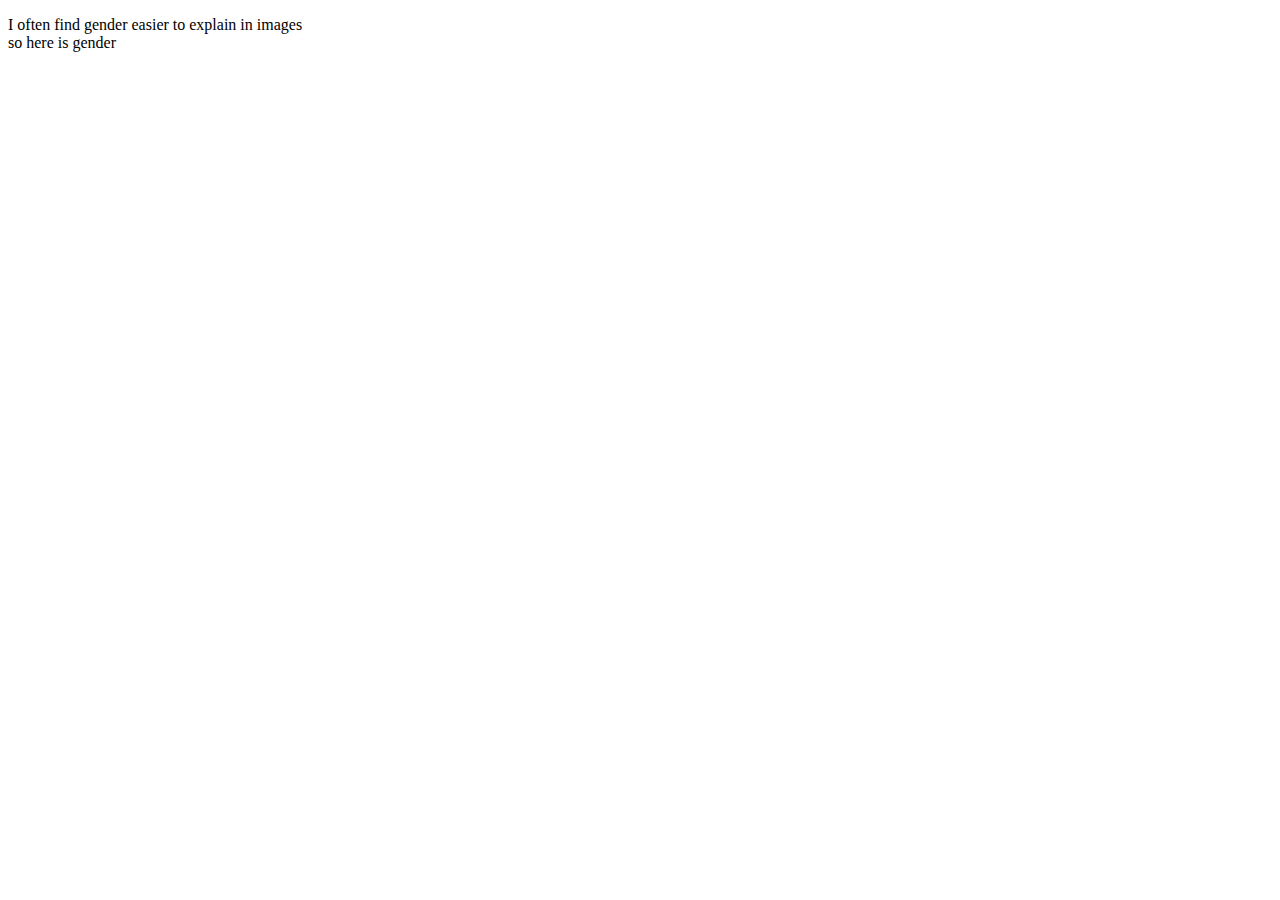
==== index.html @ 9fa0359c "Initial commit" ====
<!DOCTYPE html>
<html lang="en">
  <head>
    <title>Home</title>
    <meta charset="UTF-8" />
    <meta name="viewport" content="width=device-width" />
    <!--
      Need a visual blank slate?
      Remove all code in `styles.css`!
    -->
    <div class="blurb">
<p>I often find gender easier to explain in images<br> so here is gender</p>
    </div>
    <div class="img-l2r">
    </div>
    <div class="img-corner"> <!--littleguy--> </div>
    <div class="img-u2d">
    </main>
  </body>
</html>
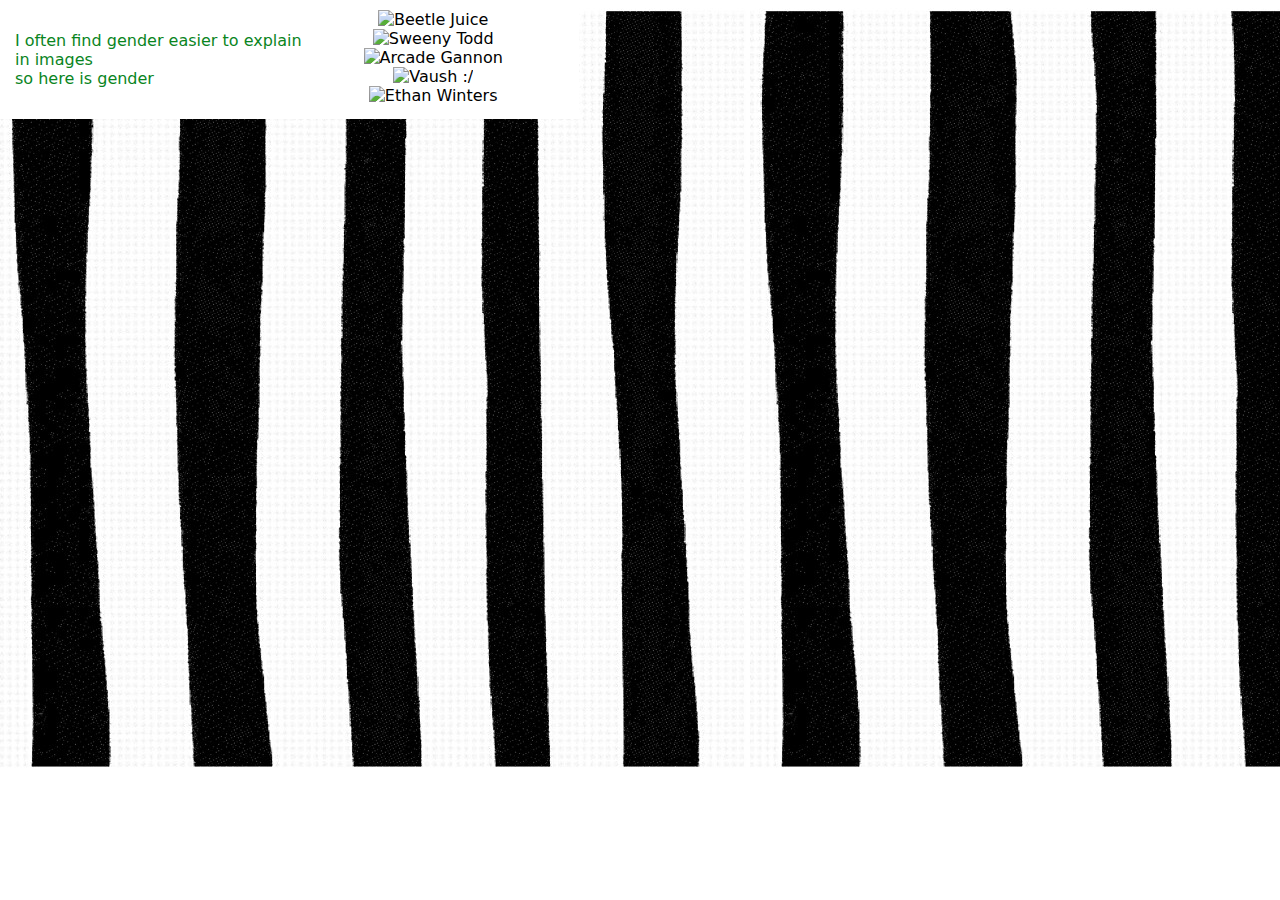
==== commit 33415209: "1 binaries uploaded" ====
--- a/index.html
+++ b/index.html
@@ -4,17 +4,28 @@
     <title>Home</title>
     <meta charset="UTF-8" />
     <meta name="viewport" content="width=device-width" />
+    <link rel="stylesheet" href="styles.css">
     <!--
       Need a visual blank slate?
       Remove all code in `styles.css`!
     -->
+    <body>
+      <div class="main">
     <div class="blurb">
 <p>I often find gender easier to explain in images<br> so here is gender</p>
     </div>
-    <div class="img-l2r">
-    </div>
+    <div class="img-l2r"></div>
     <div class="img-corner"> <!--littleguy--> </div>
     <div class="img-u2d">
-    </main>
+      <!--flexbox for up and down gender-->
+ <div class="img2">
+       <div class="img2box"><img src="" alt="Beetle Juice"></div>
+       <div class="img2box"><img src="" alt="Sweeny Todd"></div>
+       <div class="img2box"><img src="" alt="Arcade Gannon"></div>
+       <div class="img2box"><img src="" alt="Vaush :/"></div>
+       <div class="img2box"><img src="" alt="Ethan Winters"></div>
+ </div> 
+  </div>
+  </div>
   </body>
 </html>
--- a/styles.css
+++ b/styles.css
@@ -0,0 +1,93 @@
+body {
+  margin: 0;
+  font-family: system-ui, sans-serif;
+  color: black;
+  background-image: url('img/bg.jpg');
+  background-color: black;
+}
+
+.main {
+  display: inline-flex;
+  flex-direction: row;
+}
+
+.main > .img-l2r {
+  background-color: white;
+  border-color: #0a851e;
+  padding: 10px;
+}
+
+.img-u2d {
+  flex-direction: row;
+  background-color: white;
+  flex-basis: 250px;
+  border: 5px;
+  border-color: #0a851e;
+  padding: 10px;
+}
+
+.main > .blurb {
+  color: #0a851e;
+  background-color: white;
+  justify-content: flex-start;
+  flex-grow: 2;
+  border-color: #0a851e;
+  padding: 15px;
+  height: 60%;
+}
+
+
+/* flex box 2*/
+.img2 {
+  display: inline-flex;
+  flex-direction: column;
+  flex-wrap: nowrap;
+  justify-content: space-around;
+  align-items: center;
+  align-content: stretch;
+}
+
+.img2box:nth-child(1) {
+  display: block;
+  flex-grow: 0;
+  flex-shrink: 1;
+  flex-basis: auto;
+  align-self: auto;
+  order: 0;
+}
+
+.img2box:nth-child(2) {
+  display: block;
+  flex-grow: 0;
+  flex-shrink: 1;
+  flex-basis: auto;
+  align-self: auto;
+  order: 0;
+}
+
+.img2box:nth-child(3) {
+  display: block;
+  flex-grow: 0;
+  flex-shrink: 1;
+  flex-basis: auto;
+  align-self: auto;
+  order: 0;
+}
+
+.img2box:nth-child(4) {
+  display: block;
+  flex-grow: 0;
+  flex-shrink: 1;
+  flex-basis: auto;
+  align-self: auto;
+  order: 0;
+}
+
+.img2box:nth-child(5) {
+  display: block;
+  flex-grow: 0;
+  flex-shrink: 1;
+  flex-basis: auto;
+  align-self: auto;
+  order: 0;
+}